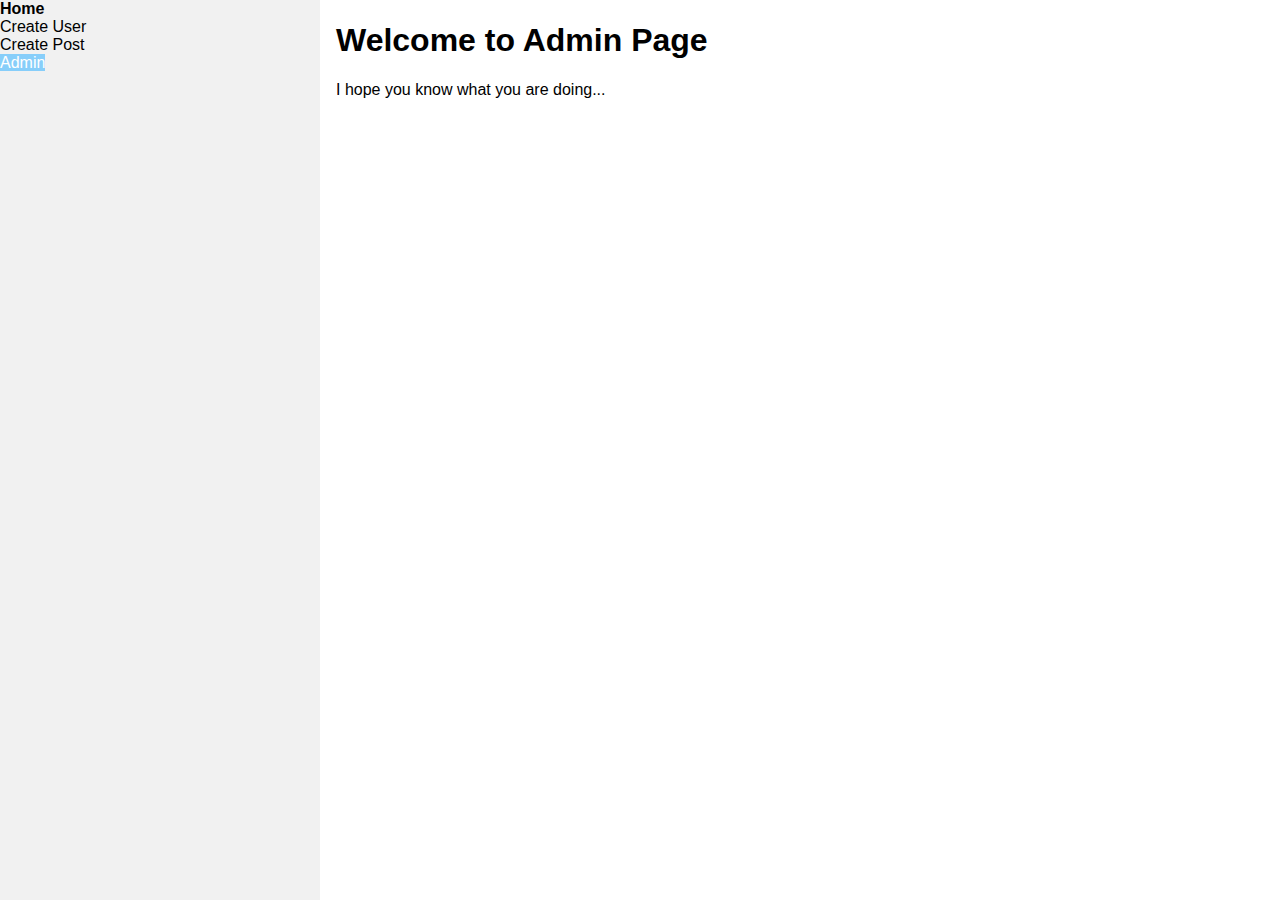
==== Lab10_repo/Admin.html @ 62c770ae "Add files via upload" ====
<!DOCTYPE html>
<html>
<head>
    <meta charset="utf-8">
    <title>Lab 10 - Blog</title>
    <link rel="stylesheet" href="style.css">
    <script src="main.js"></script>
</head>
<body>
    <ul id="navbar">
        <li><a onclick="location.href='.index.html'"><strong>Home</strong></a></li>
        <li><a onclick="location.href='./CreateUser.html'">Create User</a></li>
        <li><a onclick="location.href='./CreatePost.html'">Create Post</a></li>
        <li><a class="active">Admin</a></li>
        <li><a class="adminSublist" onclick="location.href='./ViewUsers.html'"></a></li>
        <li><a class="adminSublist" onclick="location.href='./ViewPosts.html'"></a></li>
        <li><a class="adminSublist" onclick="location.href='./DeletePosts.html'"></a></li>
    </ul>
    <div id="landingPage">
        <h1>Welcome to Admin Page</h1>
        <p>I hope you know what you are doing...</p>
    </div>
</body>
</html>
---- Lab10_repo/style.css ----
body {
    margin: 0;
    font-family: "Gill Sans", sans-serif;
}

#landingPage {
    margin-left: 25%;
    padding: 1px 16px;
}

#userPosts {
    float: right;
    padding: 1px 16px;
    height: 1000px;
}

ul {
    list-style-type: none;
    margin: 0;
    padding: 0;
    width: 25%;
    background-color: #f1f1f1;
    position: fixed;
    height: 100%;
    overflow: auto;
}

li a.active {
    background-color: lightskyblue;
    color: white;
}

li a:hove:not(.active) {
    background-color: #555;
    color: white;
}

.adminSublist {
    font-size: 18px;
    text-align: right;
}

table {
    border-collapse: collapse;
    border: 1px solid;
}

table tr:nth-child(even) {
    background-color: lightgrey;
}

#usersTable {
    width: 10%;
}

#usersPosts {
    margin-left: 25%;
    padding: 1px 16px;
    width: 50%;
}

#postTable {
    width: 50%;
}

h2 {
    margin-left: 25%;
}
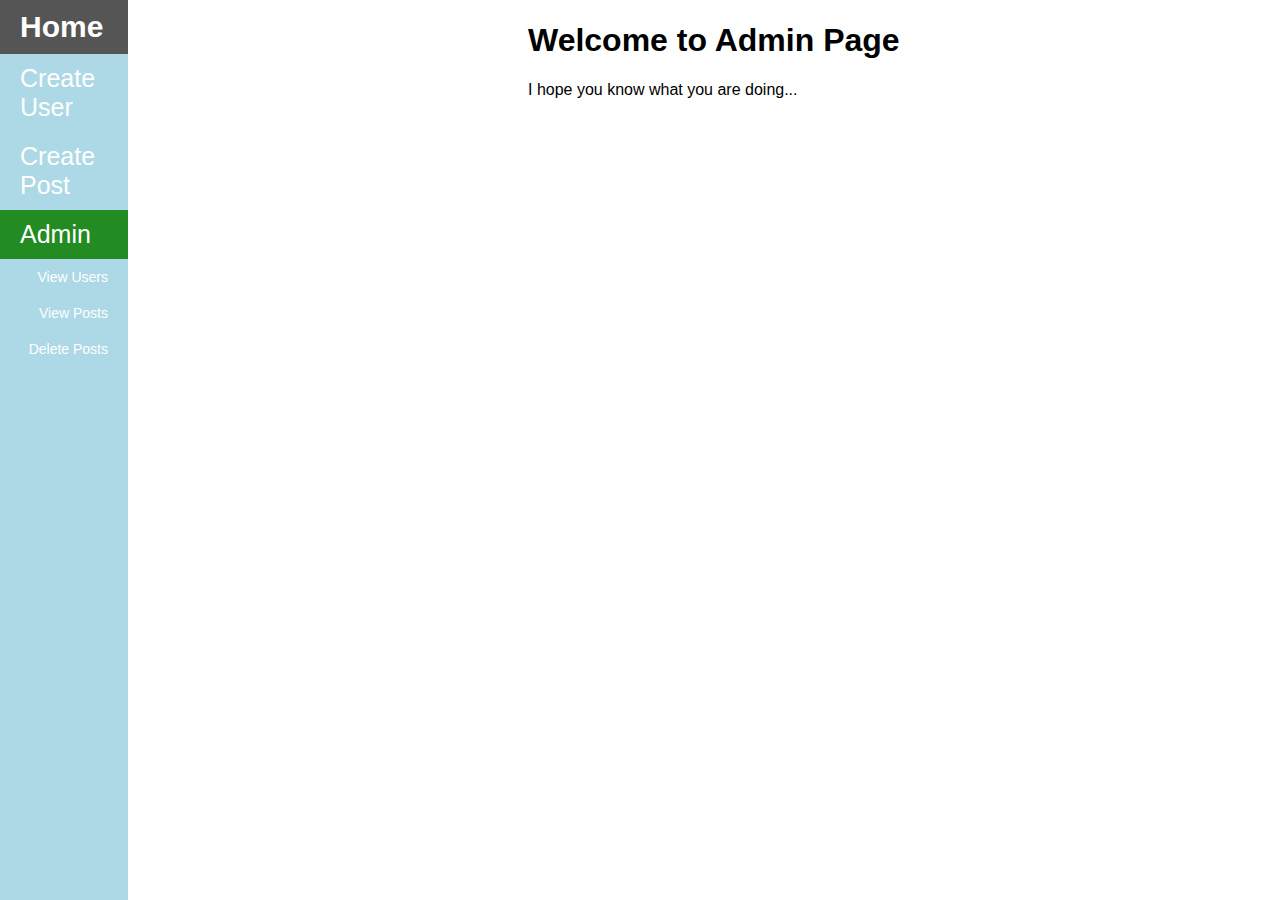
==== commit 3d9ac941: "Debugging process" ====
--- a/Lab10_repo/Admin.html
+++ b/Lab10_repo/Admin.html
@@ -8,17 +8,17 @@
 </head>
 <body>
     <ul id="navbar">
-        <li><a onclick="location.href='.index.html'"><strong>Home</strong></a></li>
+        <li><a onclick="location.href='./index.html'"><strong>Home</strong></a></li>
         <li><a onclick="location.href='./CreateUser.html'">Create User</a></li>
         <li><a onclick="location.href='./CreatePost.html'">Create Post</a></li>
         <li><a class="active">Admin</a></li>
-        <li><a class="adminSublist" onclick="location.href='./ViewUsers.html'"></a></li>
-        <li><a class="adminSublist" onclick="location.href='./ViewPosts.html'"></a></li>
-        <li><a class="adminSublist" onclick="location.href='./DeletePosts.html'"></a></li>
+        <li><a class="adminSublist" onclick="location.href='./ViewUsers.html'">View Users</a></li>
+        <li><a class="adminSublist" onclick="location.href='./ViewPosts.html'">View Posts</a></li>
+        <li><a class="adminSublist" onclick="location.href='./DeletePosts.html'">Delete Posts</a></li>
     </ul>
     <div id="landingPage">
         <h1>Welcome to Admin Page</h1>
         <p>I hope you know what you are doing...</p>
     </div>
 </body>
-</html>+</html>
--- a/Lab10_repo/style.css
+++ b/Lab10_repo/style.css
@@ -1,10 +1,10 @@
 body {
     margin: 0;
-    font-family: "Gill Sans", sans-serif;
+    font-family: Garamond, sans-serif;
 }
 
 #landingPage {
-    margin-left: 25%;
+    margin-left: 40%;
     padding: 1px 16px;
 }
 
@@ -18,25 +18,35 @@
     list-style-type: none;
     margin: 0;
     padding: 0;
-    width: 25%;
-    background-color: #f1f1f1;
+    width: 10%;
+    background-color: lightblue;
     position: fixed;
     height: 100%;
     overflow: auto;
 }
 
+li a {
+    display: block;
+    color: white;
+    padding: 10px 20px;
+    text-decoration: none;
+    font-size: 25px;
+}
+
 li a.active {
-    background-color: lightskyblue;
+    background-color: forestgreen;
+    overflow: auto;
     color: white;
 }
 
-li a:hove:not(.active) {
+li a:hover:not(.active) {
     background-color: #555;
     color: white;
+    font-size: 30px;
 }
 
 .adminSublist {
-    font-size: 18px;
+    font-size: 14px;
     text-align: right;
 }
 
@@ -66,4 +76,3 @@
 h2 {
     margin-left: 25%;
 }
-
